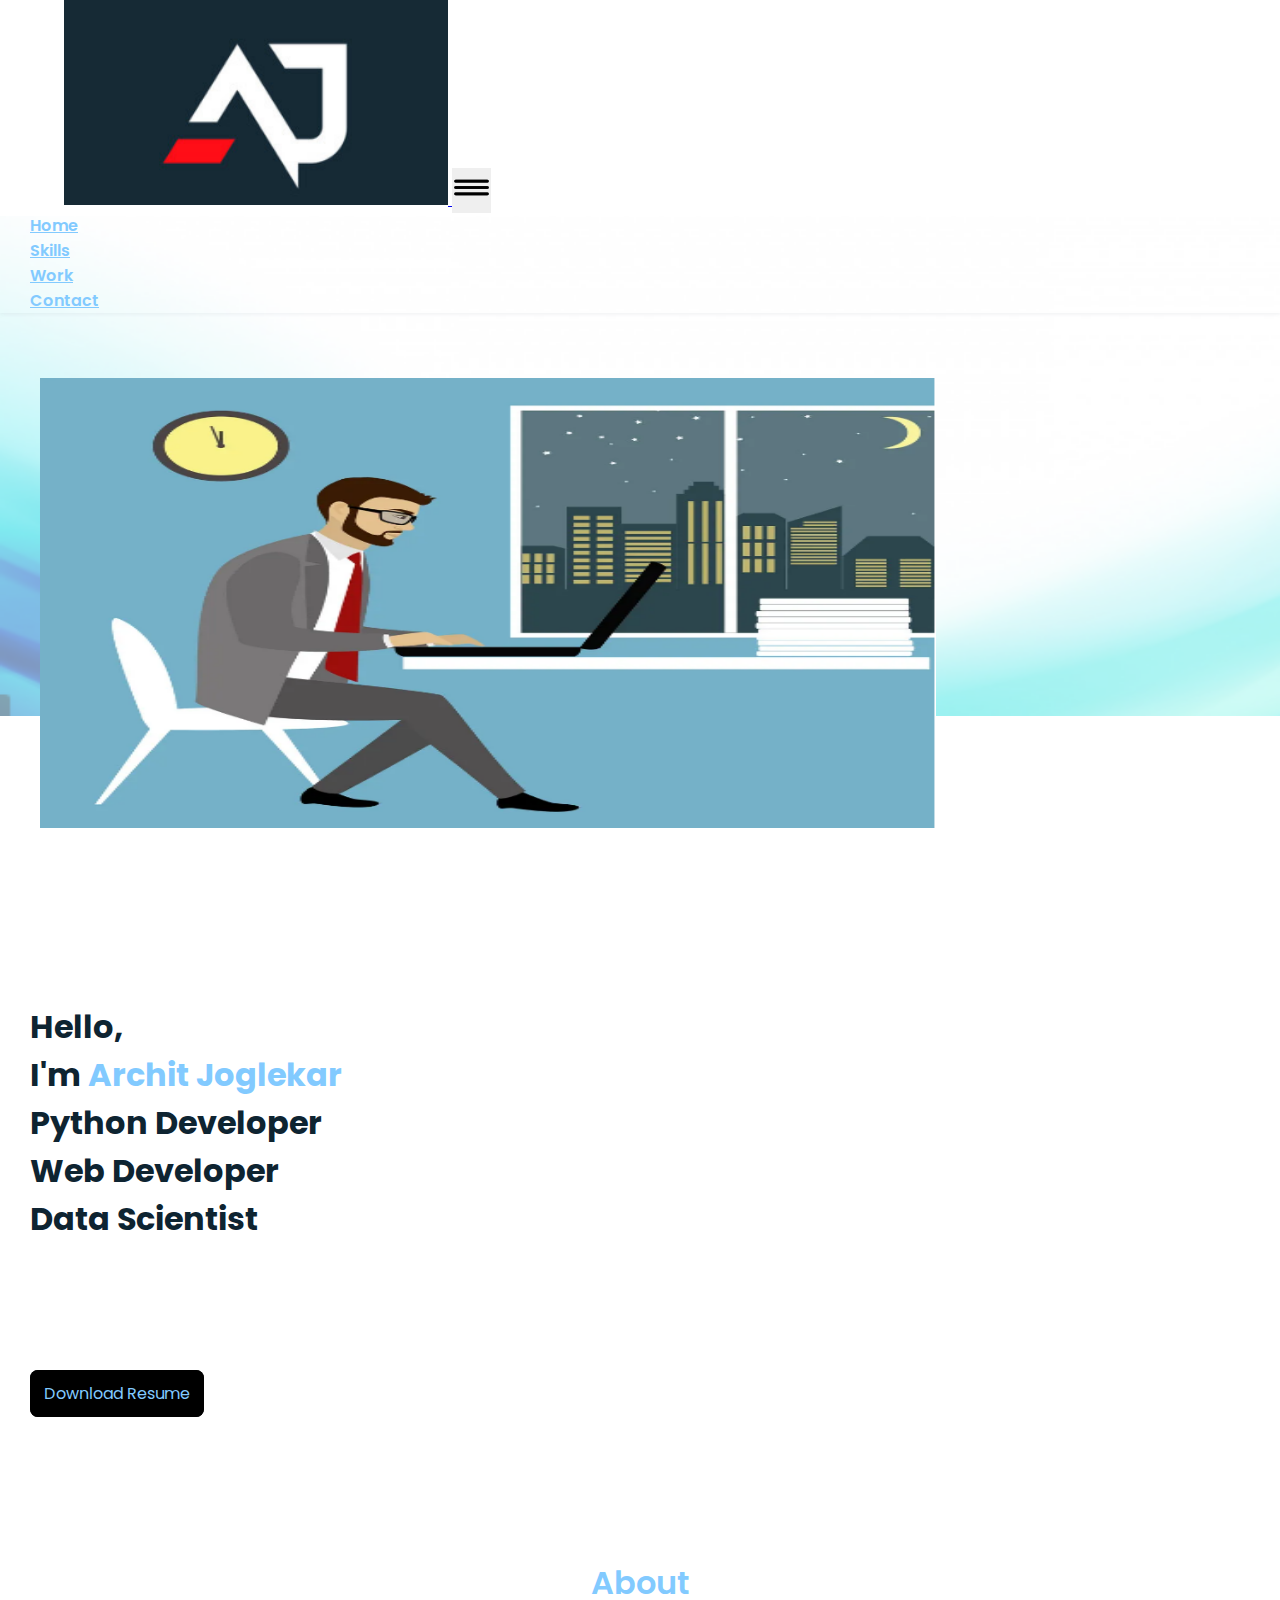
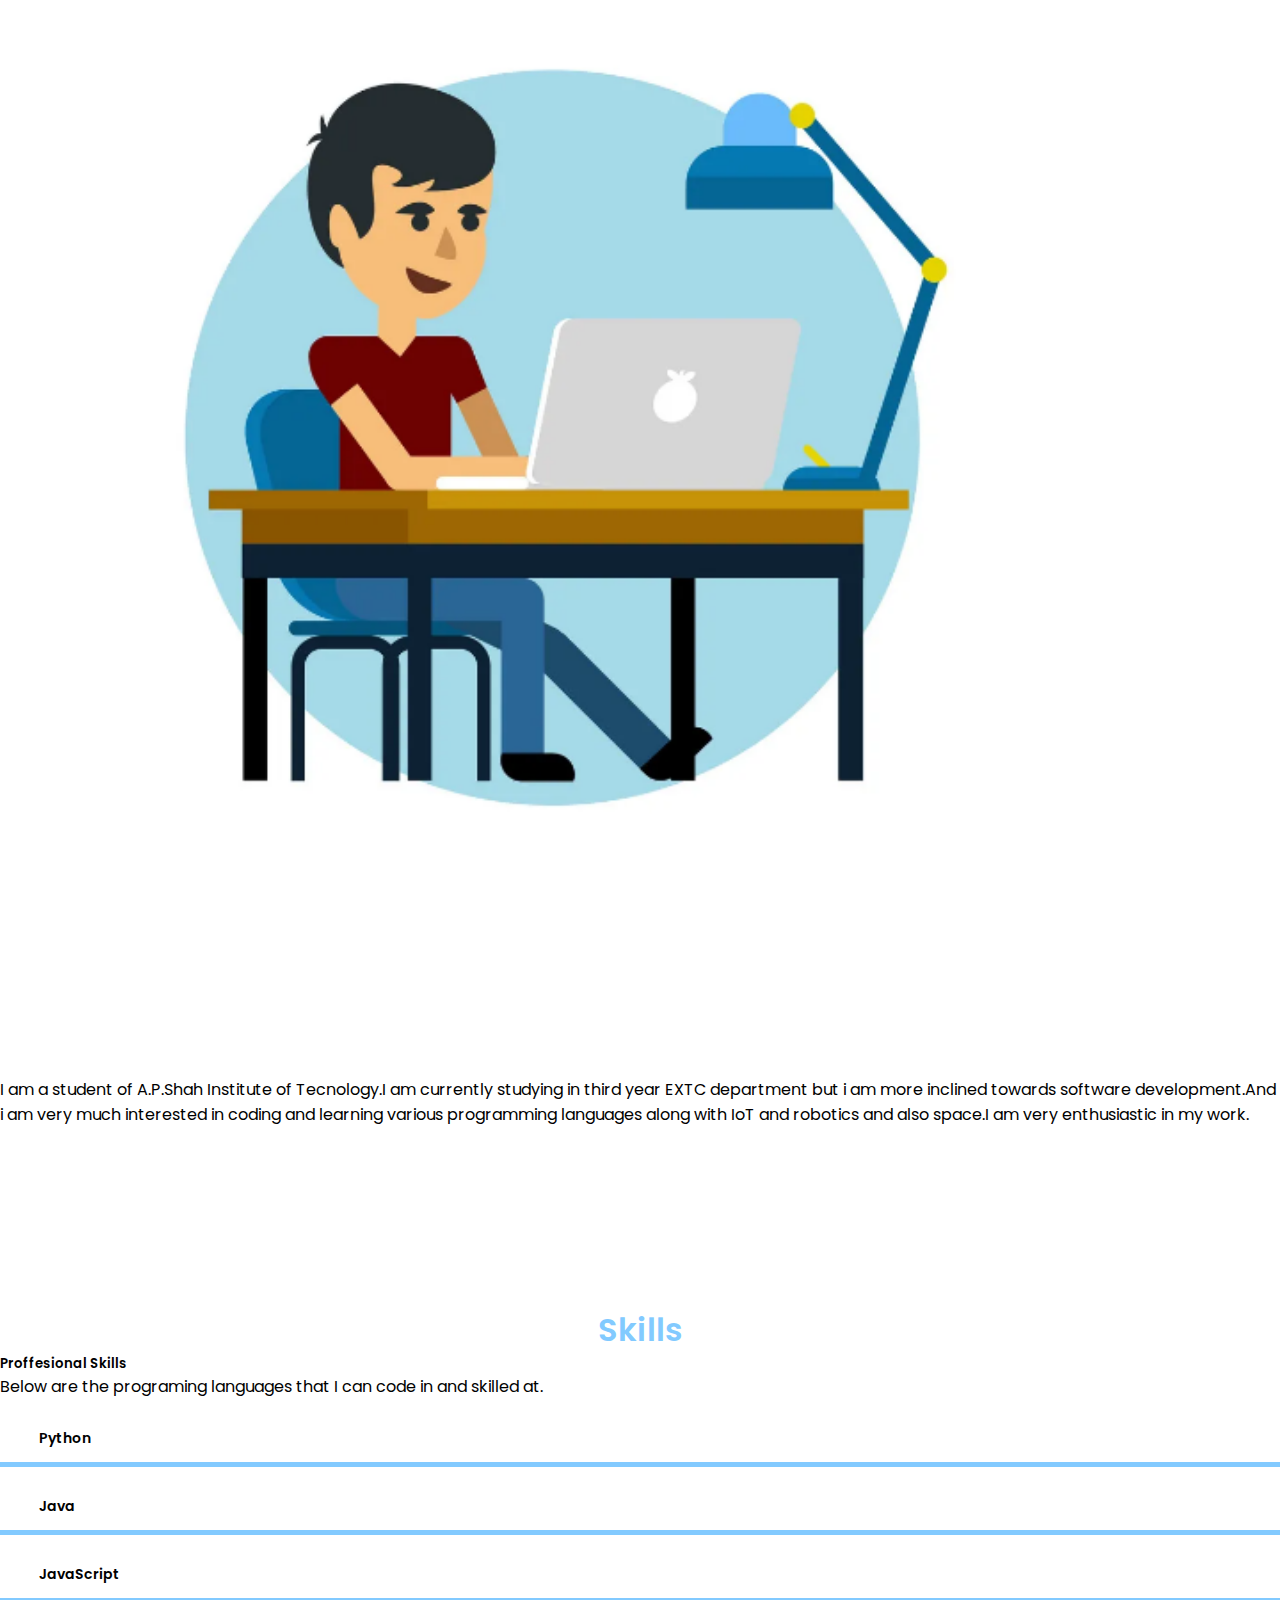
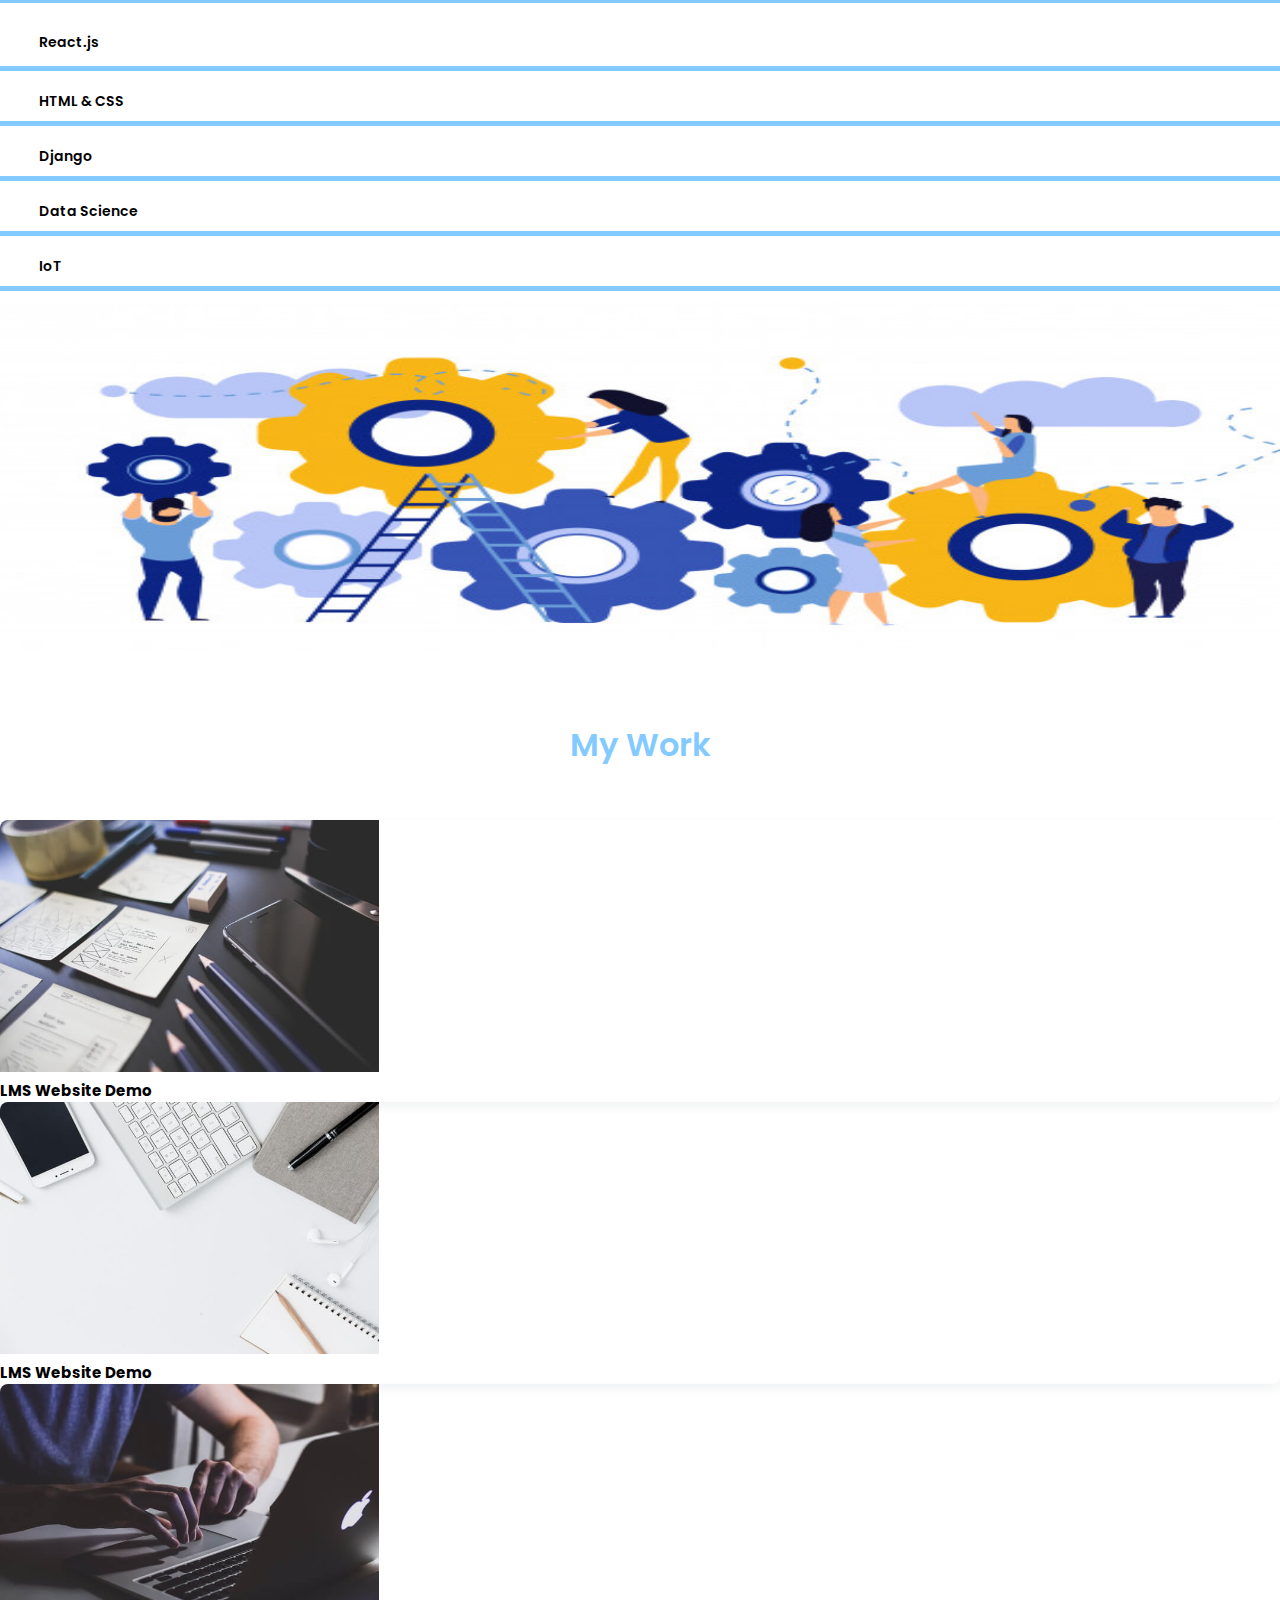
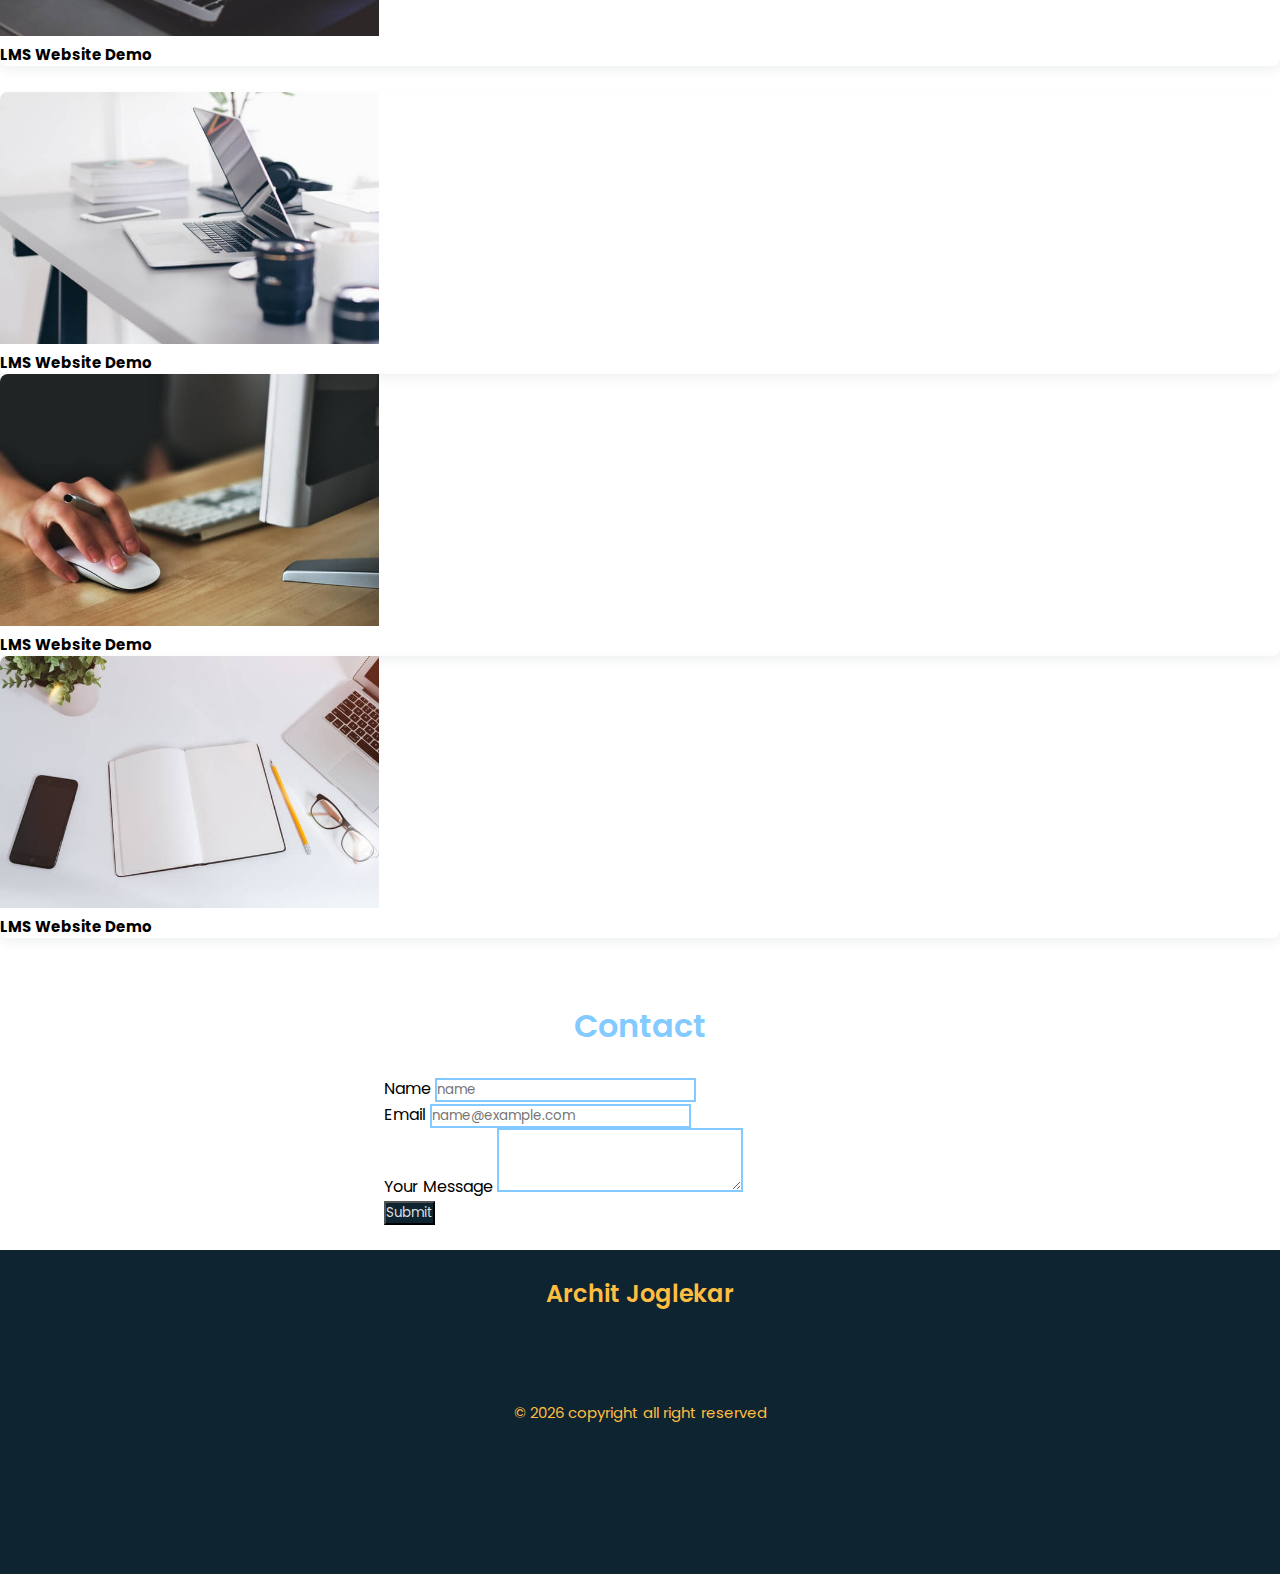
==== index.html @ 758e552a "my portfolio website" ====
<!DOCTYPE html>
<html lang="en">

<head>
    <meta charset="UTF-8">
    <meta http-equiv="X-UA-Compatible" content="IE=edge">
    <meta name="viewport" content="width=device-width, initial-scale=1.0">
    <title>Website Homepage</title>
    <link rel="stylesheet" href="style.css">
    <link href="https://cdn.jsdelivr.net/npm/bootstrap@5.0.0-beta3/dist/css/bootstrap.min.css" rel="stylesheet" integrity="sha384-eOJMYsd53ii+scO/bJGFsiCZc+5NDVN2yr8+0RDqr0Ql0h+rP48ckxlpbzKgwra6" crossorigin="anonymous">
    <!-- Optional theme -->
    <script src="https://cdn.jsdelivr.net/npm/bootstrap@5.0.0-beta3/dist/js/bootstrap.bundle.min.js" integrity="sha384-JEW9xMcG8R+pH31jmWH6WWP0WintQrMb4s7ZOdauHnUtxwoG2vI5DkLtS3qm9Ekf" crossorigin="anonymous"></script>

    <!-- Latest compiled and minified JavaScript -->
    <script src="https://cdn.jsdelivr.net/npm/@popperjs/core@2.9.1/dist/umd/popper.min.js" integrity="sha384-SR1sx49pcuLnqZUnnPwx6FCym0wLsk5JZuNx2bPPENzswTNFaQU1RDvt3wT4gWFG" crossorigin="anonymous"></script>
    <script src="https://cdn.jsdelivr.net/npm/bootstrap@5.0.0-beta3/dist/js/bootstrap.min.js" integrity="sha384-j0CNLUeiqtyaRmlzUHCPZ+Gy5fQu0dQ6eZ/xAww941Ai1SxSY+0EQqNXNE6DZiVc" crossorigin="anonymous"></script>
    <link rel="preconnect" href="https://fonts.gstatic.com">
    <link rel="stylesheet" href="https://pro.fontawesome.com/releases/v5.10.0/css/all.css" integrity="sha384-AYmEC3Yw5cVb3ZcuHtOA93w35dYTsvhLPVnYs9eStHfGJvOvKxVfELGroGkvsg+p" crossorigin="anonymous" />
    <link href="https://fonts.googleapis.com/css2?family=Poppins:wght@300;400;700&display=swap" rel="stylesheet">

</head>

<body>
    <!-- ----------Navigation Bar Section Starts---------- -->

    <header class="heading-div">
        <nav class="navbar navbar-expand-lg navbar-light">
            <div class="container-fluid">
                <a class="navbar-brand" href="#">
                    <img src="images/s.png" alt="">
                </a>
                <button class="navbar-toggler" type="button" data-bs-toggle="collapse" data-bs-target="#navbarNav" aria-controls="navbarNav" aria-expanded="false" aria-label="Toggle navigation">
                    <img src="images/menu (1).png" alt="menu-bar">              
                </button>
                <div class="collapse navbar-collapse justify-content-end" id="navbarNav">
                    <ul class="navbar-nav">
                        <li class="nav-item">
                            <a class="nav-link" aria-current="page" href="index.html">Home</a>
                        </li>
                        <li class="nav-item">
                            <a class="nav-link" href="#skills">Skills</a>
                        </li>
                        <li class="nav-item">
                            <a class="nav-link" href="#work">Work</a>
                        </li>
                        <li class="nav-item">
                            <a class="nav-link" href="#contact">Contact</a>
                        </li>
                    </ul>
                </div>
            </div>
        </nav>
    </header>
    <!-- ----------Navigation Bar Section Ends---------- -->

    <!-- ----------Intro Section Starts---------- -->

    <div class="container">
        <div class="wrapper">
            <div class="row">
                <div class="col-md-6">
                    <img src="images/side-img.png" class="feature-img" alt="feature-img">
                </div>
                <div class="col-md-6">
                    <div class="feature-box">
                        <h1>Hello, <br> I'm <span class="title-name">Archit Joglekar</span>
                            <br> Python Developer
                            <br> Web Developer 
                            <br> Data Scientist
                        </h1>
                        <div class="icons">
                            <a href="#" class="ico">
                                <i class="fab fa-instagram"></i>
                            </a>
                            <a href="#" class="ico">
                                <i class="fab fa-linkedin-in"></i>
                            </a>
                            <a href="#" class="ico">
                                <i class="fab fa-github"></i>
                            </a>
                        </div>
                        <a href="Resume1.pdf" class="btn-one">Download Resume</a>

                    </div>
                </div>


            </div>
        </div>
    </div>
    <!-- ----------Intro Section Ends---------- -->

    <img src="images/wave.png" alt="" class="wave-img">

    <!-- ----------About Section Starts---------- -->
    <div class="container" id="about-us">
        <div class="section-title">
            <h2><br>About</h2>
        </div>
        <div class="row">
            <div class="col-md-6 left-col">
                <img src="images/left-img.PNG" class="left-img" alt="">
            </div>
            <div class="col-md-6 right-col">
                <p>
                    I am a student of A.P.Shah Institute of Tecnology.I am currently studying in third year EXTC department but i am more inclined towards software development.And i am very much interested in coding and learning various programming languages along with IoT and robotics and also space.I am very enthusiastic in my work.

                </p>
            </div>
        </div>

    </div>
    <!-- ----------About Section Ends---------- -->

    <!-- ----------Skills Section Starts---------- -->

    <div class="container" id="skills">
        <div class="section-title">
            <h2>Skills</h2>
        </div>
        <div class="row">

            <div class="col-md-6 skills-left-col">
                <h5>Proffesional Skills</h5>
                <p>Below are the programing languages that I can code in and skilled at.</p>
                <div class="card skill-card">
                    <div class="card-body skill-card-body">
                        <div class="skill-name">
                            <i class="fab fa-python"></i>
                            <span class="s-name">Python</span>
                            
                        </div>
                    </div>
                </div>
                <div class="card skill-card">
                    <div class="card-body skill-card-body">
                        <div class="skill-name">
                            <i class="fab fa-java"></i>
                            <span class="s-name">Java</span>
                            
                        </div>
                    </div>
                </div>
                <div class="card skill-card">
                    <div class="card-body skill-card-body">
                        <div class="skill-name">
                            <i class="fab fa-js-square"></i>
                            <span class="s-name">JavaScript</span>
                            
                        </div>
                    </div>
                </div>
                
                <div class="card skill-card">
                    <div class="card-body skill-card-body">
                        <div class="skill-name">
                            <i class="fab fa-react"></i>
                            <span class="s-name">React.js</span>
                            
                        </div>
                    </div>
                </div>
                <div class="card skill-card">
                    <div class="card-body skill-card-body">
                        <div class="skill-name">
                            
                            <span class="s-name">HTML & CSS</span>
                            
                        </div>
                    </div>
                </div>
                <div class="card skill-card">
                    <div class="card-body skill-card-body">
                        <div class="skill-name">
                            
                            <span class="s-name">Django</span>
                            
                        </div>
                    </div>
                </div>
                <div class="card skill-card">
                    <div class="card-body skill-card-body">
                        <div class="skill-name">
                            
                            <span class="s-name">Data Science</span>
                            
                        </div>
                    </div>
                </div>
                <div class="card skill-card">
                    <div class="card-body skill-card-body">
                        <div class="skill-name">
                            
                            <span class="s-name">IoT</span>
                            
                        </div>
                    </div>
                </div>
            </div>
            <div class="col-md-6 skills-right-col">
                <img src="images/skill-right-img.PNG" class="left-img" alt="">
            </div>
        </div>

    </div>

    <!-- ----------Skills Section Ends---------- -->

    <!-- ----------Work Section Starts---------- -->

    <div class="container" id="work">
        <div class="section-title">
            <h2>My Work</h2>
        </div>
        <div class="work-wrapper">
            <div class="row section-images">
                <div class="col-md-4">
                    <div class="card work-card">
                        <img src="images/work1.jpg" class="card-img-top" alt="...">
                        <div class="card-body work-card-body">
                            <h5 class="card-title">LMS Website Demo</h5>
                        </div>
                    </div>
                </div>
                <div class="col-md-4">
                    <div class="card work-card">
                        <img src="images/work2.jpg" class="card-img-top" alt="...">
                        <div class="card-body work-card-body">
                            <h5 class="card-title">LMS Website Demo</h5>
                        </div>
                    </div>
                </div>
                <div class="col-md-4">
                    <div class="card work-card">
                        <img src="images/work3.jpg" class="card-img-top" alt="...">
                        <div class="card-body work-card-body">
                            <h5 class="card-title">LMS Website Demo</h5>
                        </div>
                    </div>
                </div>

            </div>
            <div class="row section-images">
                <div class="col-md-4">
                    <div class="card work-card">
                        <img src="images/work4.jpg" class="card-img-top" alt="...">
                        <div class="card-body work-card-body">
                            <h5 class="card-title">LMS Website Demo</h5>
                        </div>
                    </div>
                </div>
                <div class="col-md-4">
                    <div class="card work-card">
                        <img src="images/work5.jpg" class="card-img-top" alt="...">
                        <div class="card-body work-card-body">
                            <h5 class="card-title">LMS Website Demo</h5>
                        </div>
                    </div>
                </div>
                <div class="col-md-4">
                    <div class="card work-card">
                        <img src="images/work6.jpg" class="card-img-top" alt="...">
                        <div class="card-body work-card-body">
                            <h5 class="card-title">LMS Website Demo</h5>
                        </div>
                    </div>
                </div>

            </div>
        </div>

    </div>

    <!-- ----------Work Section Ends---------- -->

    <!-- ----------Contact Section Starts---------- -->

    <div class="container" id="contact">
        <div class="section-title">
            <h2>Contact</h2>
        </div>
        <div class="contact-wrapper">
            <div class="mb-3">
                <label for="exampleFormControlInput1" class="form-label">Name</label>
                <input type="text" class="form-control" id="exampleFormControlInput1" placeholder="name">
            </div>
            <div class="mb-3">
                <label for="exampleFormControlInput1" class="form-label">Email</label>
                <input type="email" class="form-control" id="exampleFormControlInput1" placeholder="name@example.com">
            </div>
            <div class="mb-3">
                <label for="exampleFormControlTextarea1" class="form-label">Your Message</label>
                <textarea class="form-control" id="exampleFormControlTextarea1" rows="3"></textarea>
            </div>
            <button type="button" class="btn btn-submit">Submit</button>


        </div>

    </div>

    <!-- ----------Contact Section Ends---------- -->

    <!-- ----------Footer Section Starts---------- -->

    <footer class="footer-div">
        <div class="container" id="footer">
            <div class="footer-title">
                <h2>Archit Joglekar</h2>
                <div class="social-sites">
                    <div class="footer-icons">
                        <a href="#" class="ico">
                            <i class="fab fa-instagram"></i>
                        </a>
                        <a href="#" class="ico">
                            <i class="fab fa-linkedin-in"></i>
                        </a>
                        <a href="#" class="ico">
                            <i class="fab fa-github"></i>
                        </a>
                        <p>© <span id="year"></span>
                            <script>
                                var d = new Date();
                                var n = d.getFullYear();
                                document.getElementById("year").innerHTML = n;
                            </script>
                            copyright all right reserved
                        </p>
                    </div>
                </div>
            </div>

        </div>

    </footer>

    <!-- ----------Footer Section Ends---------- -->





</body>

</html>
---- style.css ----
* {
    font-family: 'Poppins', sans-serif;
    margin: 0;
    padding: 0;
}
/* --------Navbar Region------------- */
.heading-div {
    box-shadow: 0 1px 4px rgb(146 161 176 / 15%);
}
.navbar-toggler {
    padding: 0 !important;
    border-color: transparent !important;
}
.navbar-toggler:focus {
    box-shadow: 0 0 0 0 !important;
}
.navbar-toggler img {
    width: 35px;
}
.navbar-brand {
    margin-left: 4rem;
}
.navbar-brand img {
    width: 30%;
}
.navbar-nav {
    margin-right: 11%;
}
.nav-link {
    font-weight: 600;
    margin-left: 30px;
    color: #82CAFF !important;
}
.nav-link:hover {
    color: #0E2431 !important;
}
/* ----------Intro region---------------- */
.wrapper {
    margin: 25px auto;
    border-radius: 10px;
    padding-bottom: 50px;
    /* box-shadow: 0 0 40px 2px rgba(37, 73, 214, 0.18); */
}
.feature-box {
    padding: 30px;
}
.feature-box h1 {
    margin-top: 8%;
    color: #0E2431;
    font-weight: 700;
}
.feature-box .title-name {
    margin-top: 20%;
    color: #82CAFF;
}
.feature-box .icons {
    margin: 50px auto;
}
.feature-box .icons a {
    text-decoration: none !important;
    background-color: transparent!important;
    color: #0E2431;
    padding: 10px 12px;
    margin-right: 30px;
    border: 0px!important;
}
.feature-box .icons a:hover {
    color: #82CAFF;
}
.fab {
    font-weight: 700;
    font-size: 25px;
}
.feature-box a {
    text-decoration: none !important;
    background-color: #000;
    color: #82CAFF;
    border-radius: 0.5rem;
    padding: 10px 12px;
    margin-right: 30px;
    border: 2px solid #000 !important;
}
.feature-box a:hover {
    color: #ddd;
}
.feature-img {
    height: 450px;
    width: 70%;
    padding: 40px;
}
.wave-img {
    width: 100%;
    height: 500px;
    position: absolute;
    display: block;
    top: 24%;
    z-index: -1;
    opacity: 0.5;
}
/* ------------About us section---------- */
#about-us {
    margin: 2% auto;
}
.section-title h2 {
    font-weight: 600;
    font-size: 2rem;
    text-align: center;
    color: #82CAFF;
}
.section-title h2:hover {
    color: #0E2431;
    cursor: pointer;
}
.left-col img {
    width: 70%;
    margin: 0% 8%;
}
.right-col p {
    margin: 14% auto;
}
/* ----------Skill Section-------- */
#skills {
    margin: 2% auto;
}
.skills-left-col h5 {
    font-weight: 600;
}
.skills-right-col img {
    height: 350px;
    width: 110%;
}
.skill-card {
    border-bottom: 5px solid #82CAFF!important;
    margin: 9px auto;
}
.skill-card-body {
    padding: 8px 14px !important;
}
.skill-name .s-name {
    font-weight: 600;
    font-size: 14px;
    padding-left: 2%;
}
.skill-name .s-percent {
    font-weight: 600;
    font-size: 14px;
    float: right;
}
.skill-name .fab {
    color: #82CAFF;
}
.skill-name .fab:hover {
    color: #0E2431;
}
/* -----------Work Section------------ */

#work {
    margin: 2% auto;
    margin: 5% auto;
}

.work-wrapper {
    margin: 4% auto;
}
.work-wrapper .section-images {
    margin: 2% auto;
}
.work-card {
    box-shadow: 0 5px 11px rgb(14 36 49 / 6%);
    border-radius: .5rem;
    overflow: hidden;
}
.work-card img:hover {
    transform: scale(1.1);
}
.work-card img {
    transition: 1s;
    cursor: pointer;
    height: 28vh;
}
.work-card-body h5 {
    font-size: 15px;
}
/* ------------------Contact Section-------------- */
#contact {
    margin: 2% auto;
}
.contact-wrapper {
    margin: 2% 30%;
}
.form-control {
    border: 2px solid #82CAFF !important;
}
.form-control:focus {
    border: 2px solid #0E2431 !important;
}
.contact-wrapper .btn-submit {
    color: #ddd;
    background: #0E2431;
}
.contact-wrapper .btn-submit:hover {
    color: #82CAFF;
    border: 1px solid #0E2431;
    background: transparent;
    box-shadow: 0 10px 36px rgb(0 0 0 / 15%);
}
/* ----------------Footer Section--------------- */
.footer-div {
    background: #0E2431;
    text-align: center;
    height: 36vh;
}
.footer-title h2 {
    font-weight: 600;
    color: #ffbe40;
    padding: 2%;
}
.social-sites .footer-icons a {
    text-decoration: none !important;
    background-color: transparent!important;
    color: #ffbe40;
    padding: 10px 12px;
    margin-right: 30px;
}
.social-sites .footer-icons a:hover {
    color: #fff;
}
.footer-icons a .fab {
    font-weight: 600;
    font-size: 20px;
}
.social-sites p {
    font-size: 15px;
    padding: 35px 0px;
    color: #ffbe40;
}
@media only screen and (max-width:990px) {
    .navbar-brand {
        margin-left: 0rem;
    }
    .section-title h2 {
        font-size: 1.5rem;
    }
    .skills-left-col h5 {
        font-size: 1rem;
    }
    .wave-img {
        display: none;
    }
    .feature-box a {
        padding: 5px 8px;
        margin-right: 10px;
    }
    .left-col img {
        margin: 0% 16%;
    }
    #work {
        margin: 15% auto;
    }
    .work-card {
        margin: 2% auto;
    }
    .contact-wrapper {
        margin: 2% 11%;
    }
    .footer-div {
        margin-top: 12%;
    }
    .footer-title h2 {
        padding: 8%;
    }
}
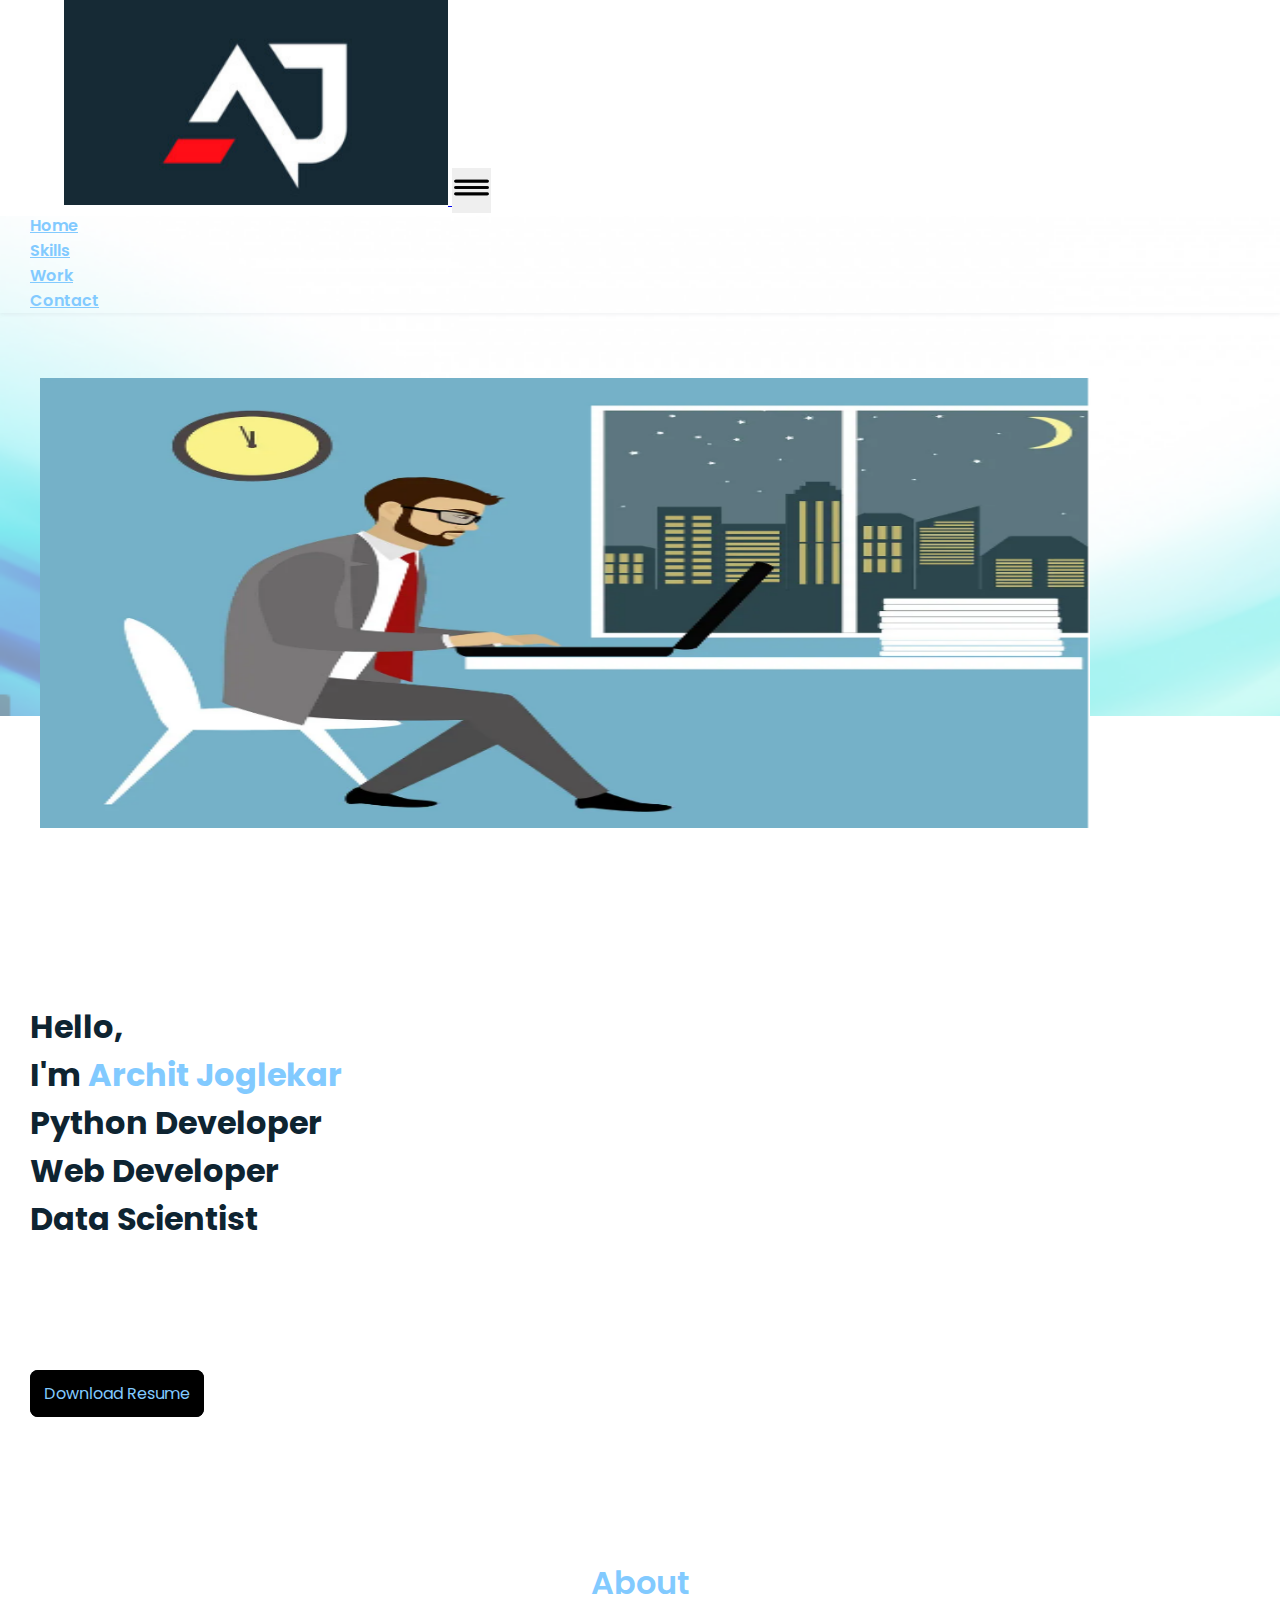
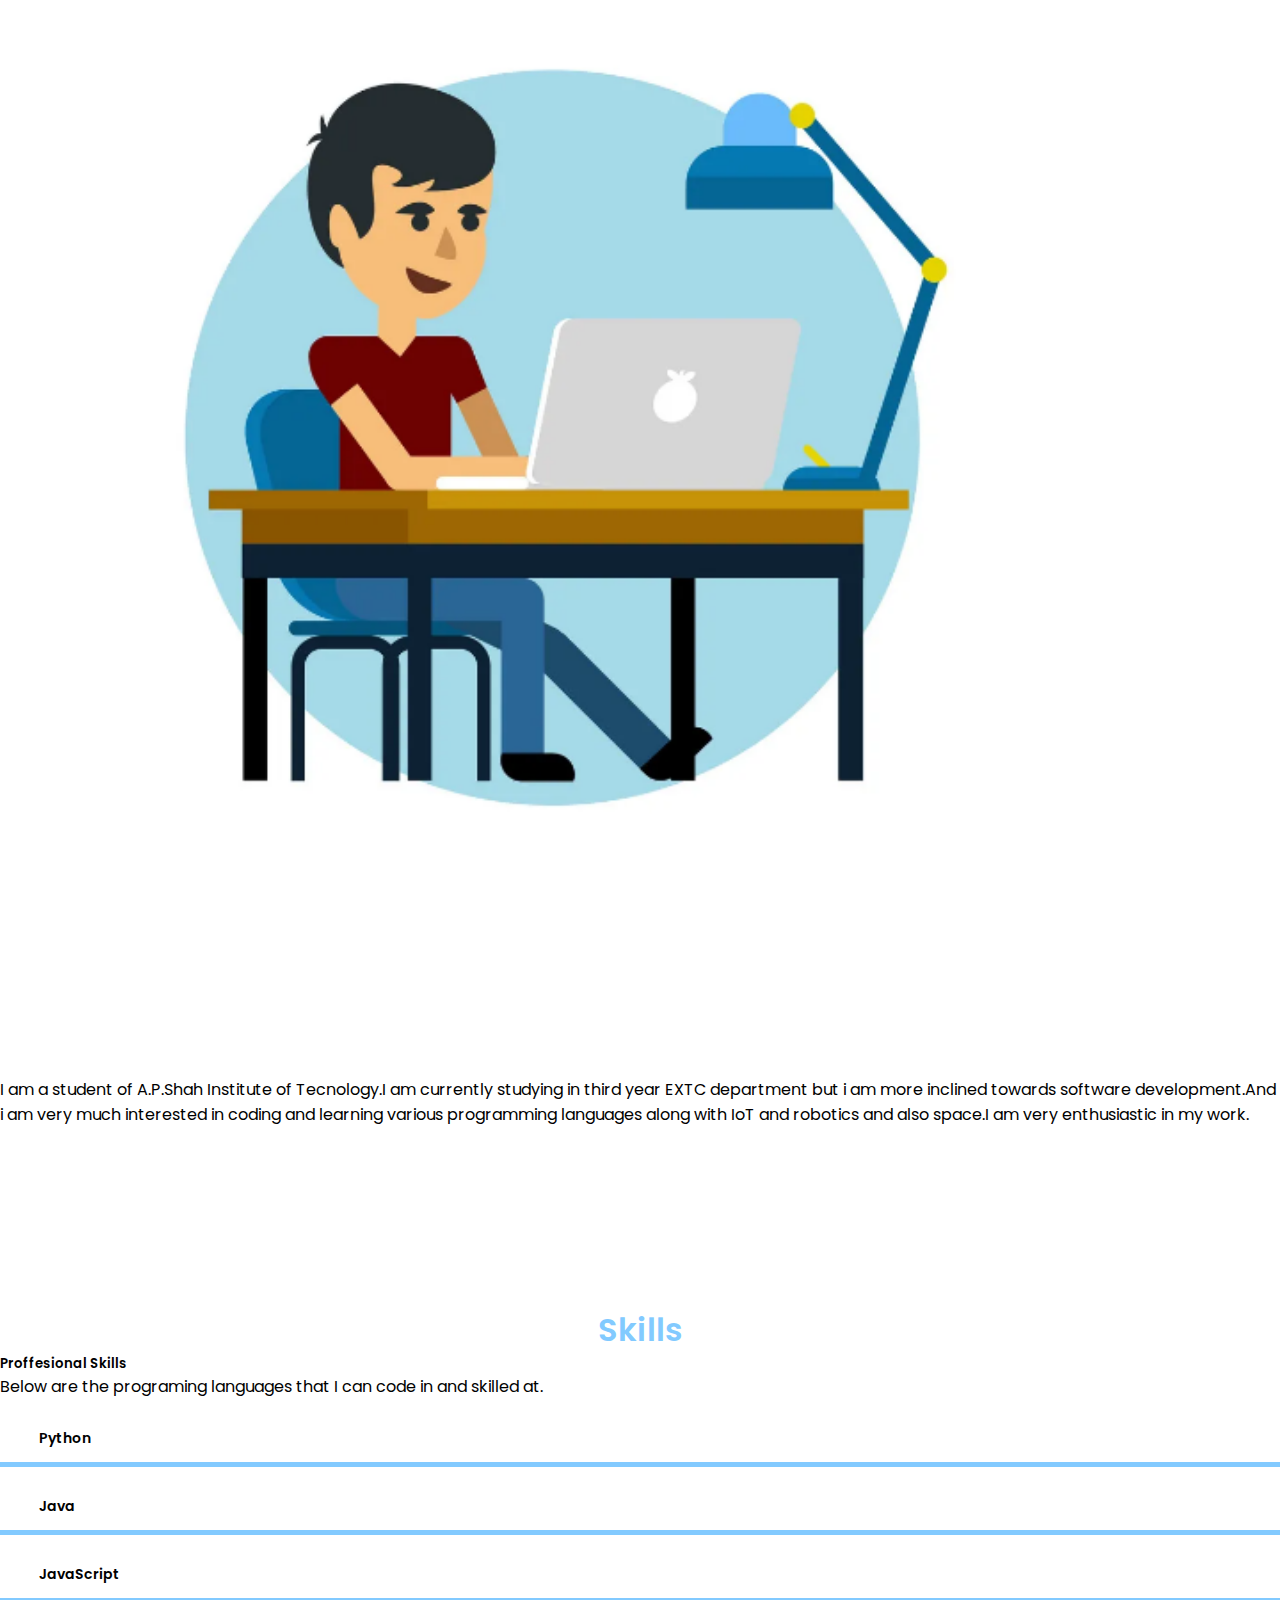
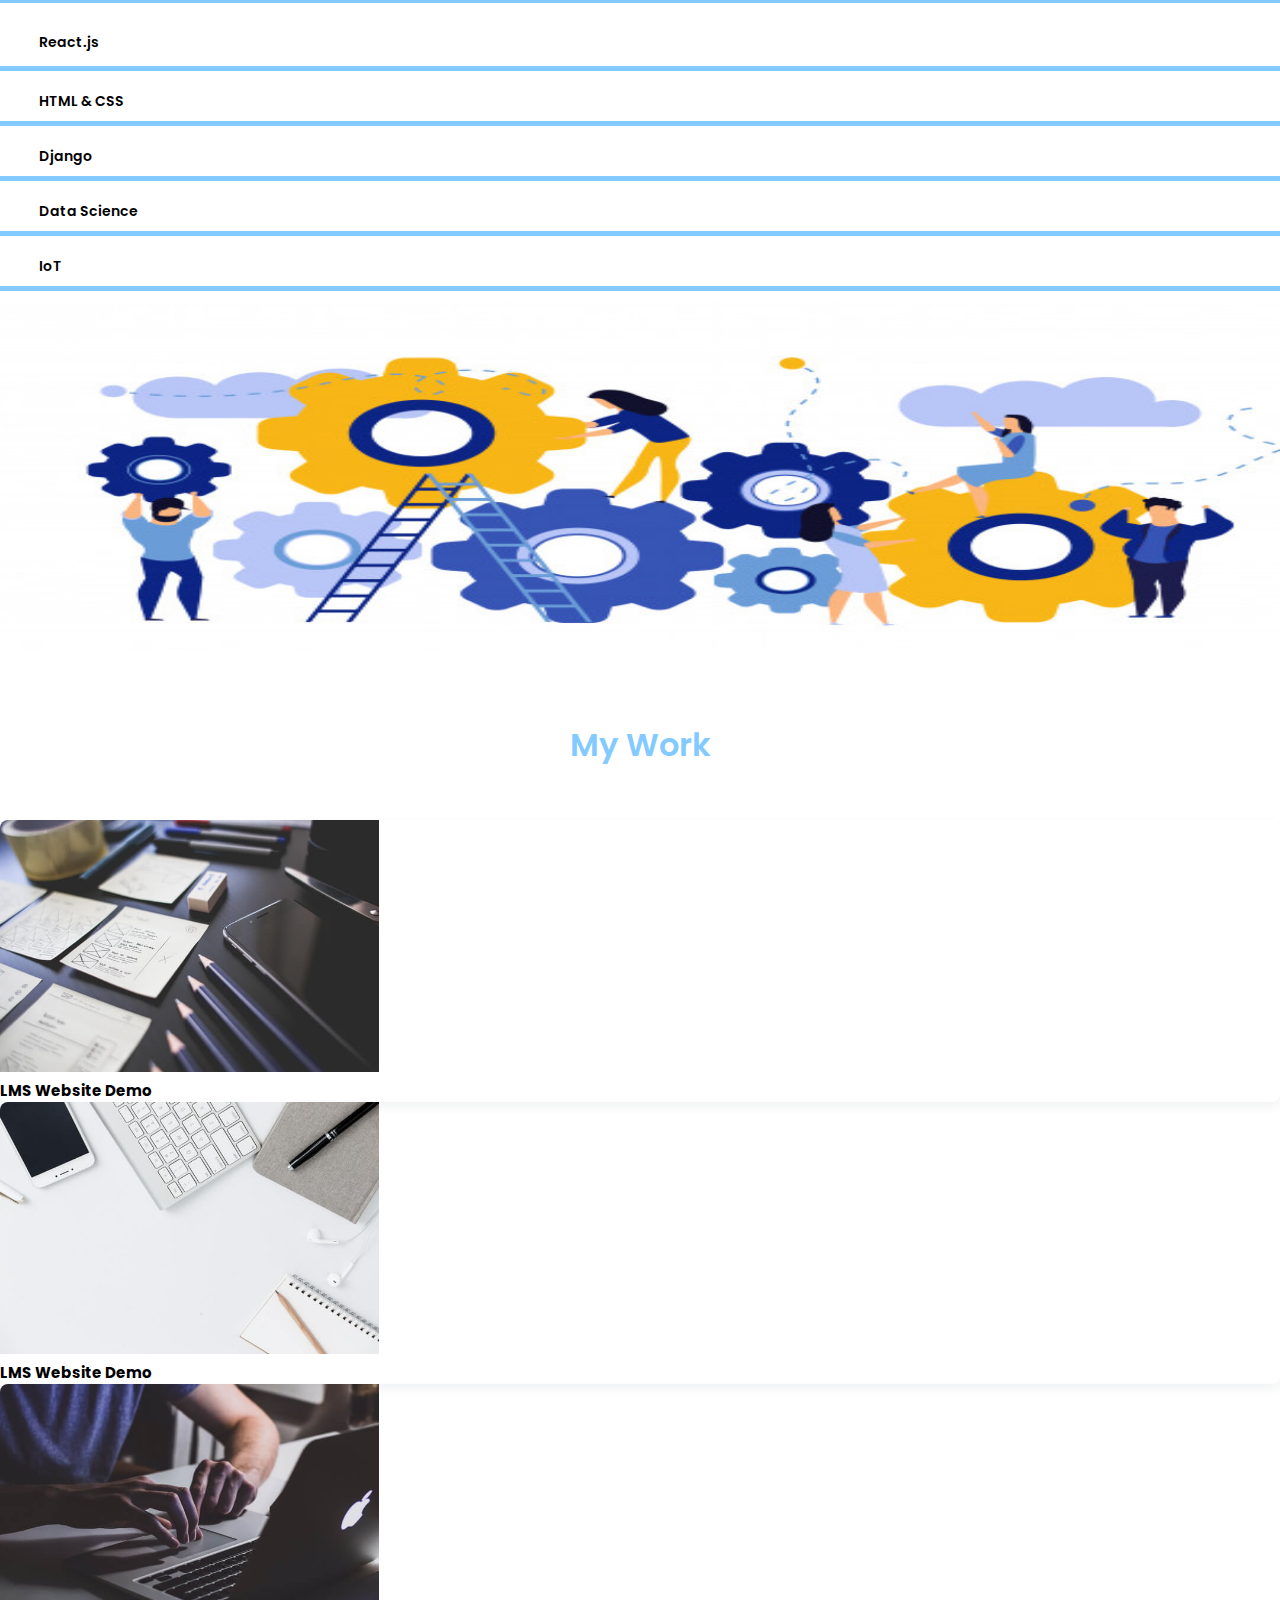
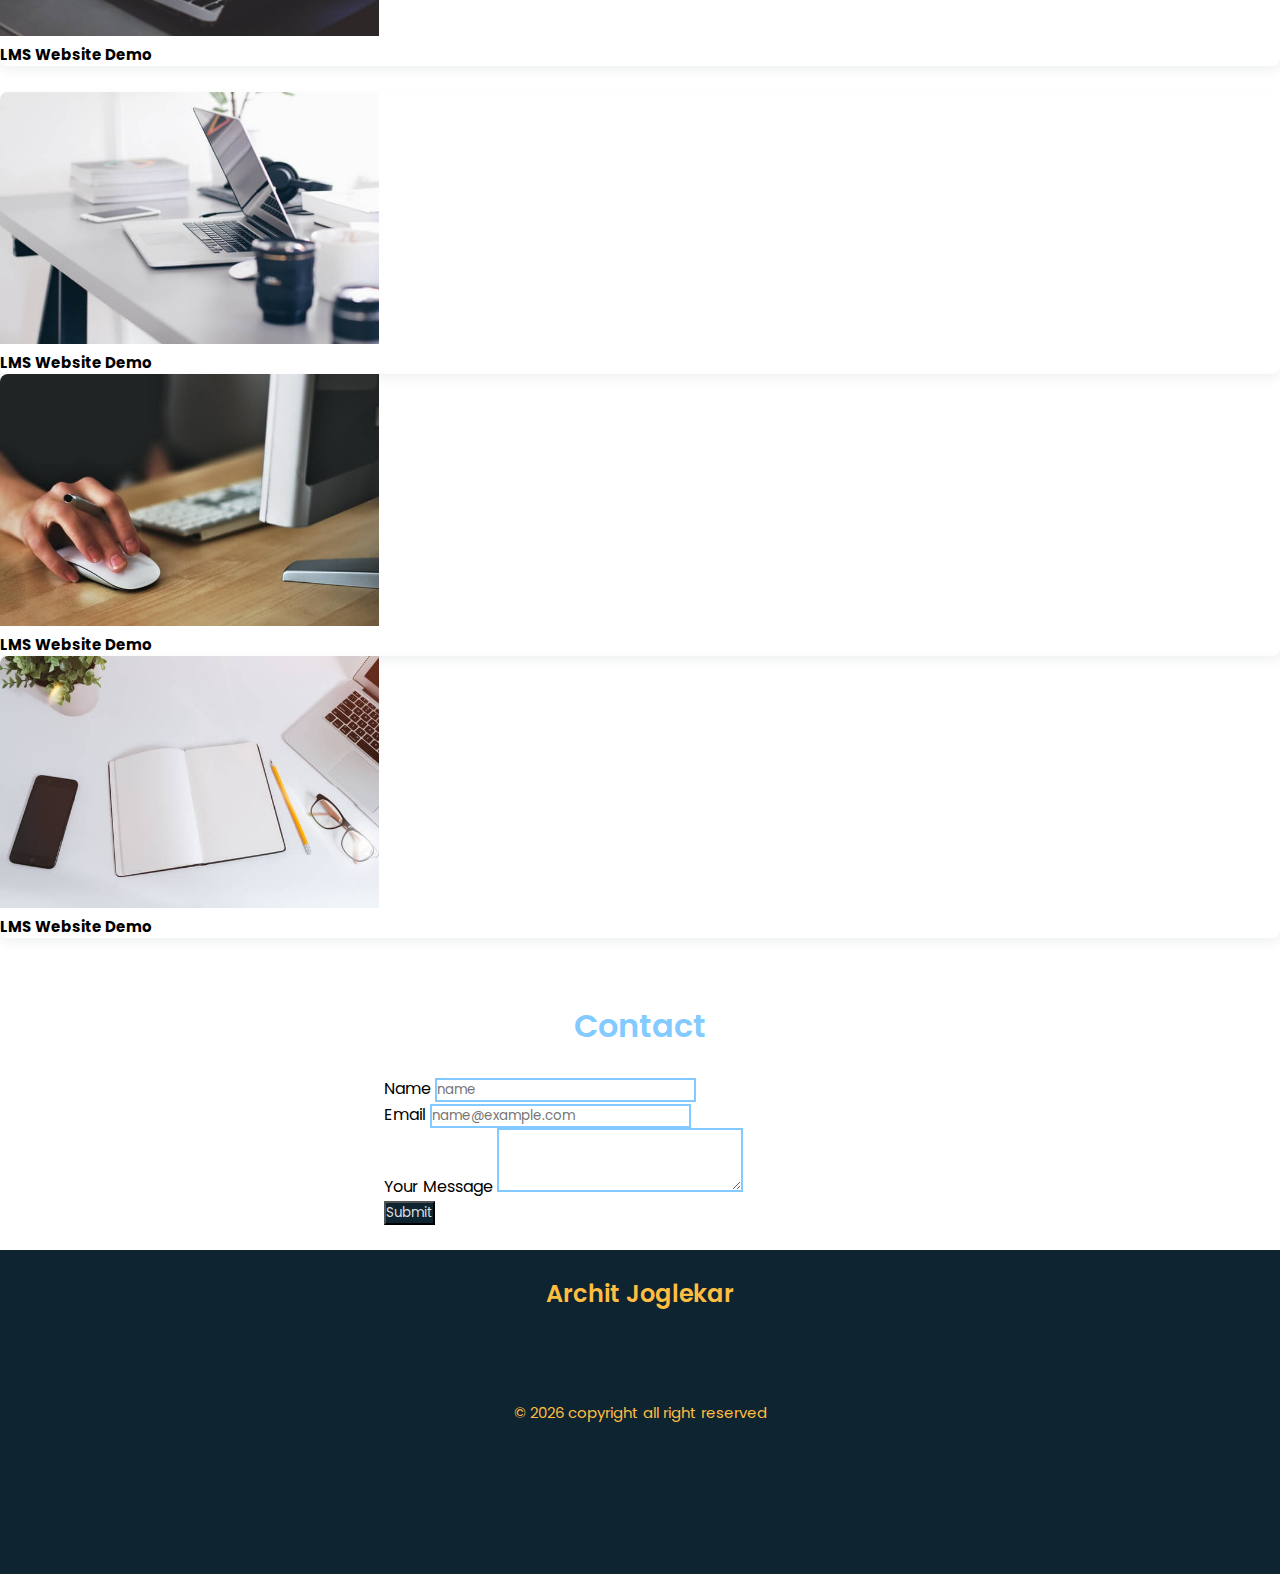
==== commit 969f67ef: "Add files via upload" ====
--- a/index.html
+++ b/index.html
@@ -1,345 +1,345 @@
-<!DOCTYPE html>
-<html lang="en">
-
-<head>
-    <meta charset="UTF-8">
-    <meta http-equiv="X-UA-Compatible" content="IE=edge">
-    <meta name="viewport" content="width=device-width, initial-scale=1.0">
-    <title>Website Homepage</title>
-    <link rel="stylesheet" href="style.css">
-    <link href="https://cdn.jsdelivr.net/npm/bootstrap@5.0.0-beta3/dist/css/bootstrap.min.css" rel="stylesheet" integrity="sha384-eOJMYsd53ii+scO/bJGFsiCZc+5NDVN2yr8+0RDqr0Ql0h+rP48ckxlpbzKgwra6" crossorigin="anonymous">
-    <!-- Optional theme -->
-    <script src="https://cdn.jsdelivr.net/npm/bootstrap@5.0.0-beta3/dist/js/bootstrap.bundle.min.js" integrity="sha384-JEW9xMcG8R+pH31jmWH6WWP0WintQrMb4s7ZOdauHnUtxwoG2vI5DkLtS3qm9Ekf" crossorigin="anonymous"></script>
-
-    <!-- Latest compiled and minified JavaScript -->
-    <script src="https://cdn.jsdelivr.net/npm/@popperjs/core@2.9.1/dist/umd/popper.min.js" integrity="sha384-SR1sx49pcuLnqZUnnPwx6FCym0wLsk5JZuNx2bPPENzswTNFaQU1RDvt3wT4gWFG" crossorigin="anonymous"></script>
-    <script src="https://cdn.jsdelivr.net/npm/bootstrap@5.0.0-beta3/dist/js/bootstrap.min.js" integrity="sha384-j0CNLUeiqtyaRmlzUHCPZ+Gy5fQu0dQ6eZ/xAww941Ai1SxSY+0EQqNXNE6DZiVc" crossorigin="anonymous"></script>
-    <link rel="preconnect" href="https://fonts.gstatic.com">
-    <link rel="stylesheet" href="https://pro.fontawesome.com/releases/v5.10.0/css/all.css" integrity="sha384-AYmEC3Yw5cVb3ZcuHtOA93w35dYTsvhLPVnYs9eStHfGJvOvKxVfELGroGkvsg+p" crossorigin="anonymous" />
-    <link href="https://fonts.googleapis.com/css2?family=Poppins:wght@300;400;700&display=swap" rel="stylesheet">
-
-</head>
-
-<body>
-    <!-- ----------Navigation Bar Section Starts---------- -->
-
-    <header class="heading-div">
-        <nav class="navbar navbar-expand-lg navbar-light">
-            <div class="container-fluid">
-                <a class="navbar-brand" href="#">
-                    <img src="images/s.png" alt="">
-                </a>
-                <button class="navbar-toggler" type="button" data-bs-toggle="collapse" data-bs-target="#navbarNav" aria-controls="navbarNav" aria-expanded="false" aria-label="Toggle navigation">
-                    <img src="images/menu (1).png" alt="menu-bar">              
-                </button>
-                <div class="collapse navbar-collapse justify-content-end" id="navbarNav">
-                    <ul class="navbar-nav">
-                        <li class="nav-item">
-                            <a class="nav-link" aria-current="page" href="index.html">Home</a>
-                        </li>
-                        <li class="nav-item">
-                            <a class="nav-link" href="#skills">Skills</a>
-                        </li>
-                        <li class="nav-item">
-                            <a class="nav-link" href="#work">Work</a>
-                        </li>
-                        <li class="nav-item">
-                            <a class="nav-link" href="#contact">Contact</a>
-                        </li>
-                    </ul>
-                </div>
-            </div>
-        </nav>
-    </header>
-    <!-- ----------Navigation Bar Section Ends---------- -->
-
-    <!-- ----------Intro Section Starts---------- -->
-
-    <div class="container">
-        <div class="wrapper">
-            <div class="row">
-                <div class="col-md-6">
-                    <img src="images/side-img.png" class="feature-img" alt="feature-img">
-                </div>
-                <div class="col-md-6">
-                    <div class="feature-box">
-                        <h1>Hello, <br> I'm <span class="title-name">Archit Joglekar</span>
-                            <br> Python Developer
-                            <br> Web Developer 
-                            <br> Data Scientist
-                        </h1>
-                        <div class="icons">
-                            <a href="#" class="ico">
-                                <i class="fab fa-instagram"></i>
-                            </a>
-                            <a href="#" class="ico">
-                                <i class="fab fa-linkedin-in"></i>
-                            </a>
-                            <a href="#" class="ico">
-                                <i class="fab fa-github"></i>
-                            </a>
-                        </div>
-                        <a href="Resume1.pdf" class="btn-one">Download Resume</a>
-
-                    </div>
-                </div>
-
-
-            </div>
-        </div>
-    </div>
-    <!-- ----------Intro Section Ends---------- -->
-
-    <img src="images/wave.png" alt="" class="wave-img">
-
-    <!-- ----------About Section Starts---------- -->
-    <div class="container" id="about-us">
-        <div class="section-title">
-            <h2><br>About</h2>
-        </div>
-        <div class="row">
-            <div class="col-md-6 left-col">
-                <img src="images/left-img.PNG" class="left-img" alt="">
-            </div>
-            <div class="col-md-6 right-col">
-                <p>
-                    I am a student of A.P.Shah Institute of Tecnology.I am currently studying in third year EXTC department but i am more inclined towards software development.And i am very much interested in coding and learning various programming languages along with IoT and robotics and also space.I am very enthusiastic in my work.
-
-                </p>
-            </div>
-        </div>
-
-    </div>
-    <!-- ----------About Section Ends---------- -->
-
-    <!-- ----------Skills Section Starts---------- -->
-
-    <div class="container" id="skills">
-        <div class="section-title">
-            <h2>Skills</h2>
-        </div>
-        <div class="row">
-
-            <div class="col-md-6 skills-left-col">
-                <h5>Proffesional Skills</h5>
-                <p>Below are the programing languages that I can code in and skilled at.</p>
-                <div class="card skill-card">
-                    <div class="card-body skill-card-body">
-                        <div class="skill-name">
-                            <i class="fab fa-python"></i>
-                            <span class="s-name">Python</span>
-                            
-                        </div>
-                    </div>
-                </div>
-                <div class="card skill-card">
-                    <div class="card-body skill-card-body">
-                        <div class="skill-name">
-                            <i class="fab fa-java"></i>
-                            <span class="s-name">Java</span>
-                            
-                        </div>
-                    </div>
-                </div>
-                <div class="card skill-card">
-                    <div class="card-body skill-card-body">
-                        <div class="skill-name">
-                            <i class="fab fa-js-square"></i>
-                            <span class="s-name">JavaScript</span>
-                            
-                        </div>
-                    </div>
-                </div>
-                
-                <div class="card skill-card">
-                    <div class="card-body skill-card-body">
-                        <div class="skill-name">
-                            <i class="fab fa-react"></i>
-                            <span class="s-name">React.js</span>
-                            
-                        </div>
-                    </div>
-                </div>
-                <div class="card skill-card">
-                    <div class="card-body skill-card-body">
-                        <div class="skill-name">
-                            
-                            <span class="s-name">HTML & CSS</span>
-                            
-                        </div>
-                    </div>
-                </div>
-                <div class="card skill-card">
-                    <div class="card-body skill-card-body">
-                        <div class="skill-name">
-                            
-                            <span class="s-name">Django</span>
-                            
-                        </div>
-                    </div>
-                </div>
-                <div class="card skill-card">
-                    <div class="card-body skill-card-body">
-                        <div class="skill-name">
-                            
-                            <span class="s-name">Data Science</span>
-                            
-                        </div>
-                    </div>
-                </div>
-                <div class="card skill-card">
-                    <div class="card-body skill-card-body">
-                        <div class="skill-name">
-                            
-                            <span class="s-name">IoT</span>
-                            
-                        </div>
-                    </div>
-                </div>
-            </div>
-            <div class="col-md-6 skills-right-col">
-                <img src="images/skill-right-img.PNG" class="left-img" alt="">
-            </div>
-        </div>
-
-    </div>
-
-    <!-- ----------Skills Section Ends---------- -->
-
-    <!-- ----------Work Section Starts---------- -->
-
-    <div class="container" id="work">
-        <div class="section-title">
-            <h2>My Work</h2>
-        </div>
-        <div class="work-wrapper">
-            <div class="row section-images">
-                <div class="col-md-4">
-                    <div class="card work-card">
-                        <img src="images/work1.jpg" class="card-img-top" alt="...">
-                        <div class="card-body work-card-body">
-                            <h5 class="card-title">LMS Website Demo</h5>
-                        </div>
-                    </div>
-                </div>
-                <div class="col-md-4">
-                    <div class="card work-card">
-                        <img src="images/work2.jpg" class="card-img-top" alt="...">
-                        <div class="card-body work-card-body">
-                            <h5 class="card-title">LMS Website Demo</h5>
-                        </div>
-                    </div>
-                </div>
-                <div class="col-md-4">
-                    <div class="card work-card">
-                        <img src="images/work3.jpg" class="card-img-top" alt="...">
-                        <div class="card-body work-card-body">
-                            <h5 class="card-title">LMS Website Demo</h5>
-                        </div>
-                    </div>
-                </div>
-
-            </div>
-            <div class="row section-images">
-                <div class="col-md-4">
-                    <div class="card work-card">
-                        <img src="images/work4.jpg" class="card-img-top" alt="...">
-                        <div class="card-body work-card-body">
-                            <h5 class="card-title">LMS Website Demo</h5>
-                        </div>
-                    </div>
-                </div>
-                <div class="col-md-4">
-                    <div class="card work-card">
-                        <img src="images/work5.jpg" class="card-img-top" alt="...">
-                        <div class="card-body work-card-body">
-                            <h5 class="card-title">LMS Website Demo</h5>
-                        </div>
-                    </div>
-                </div>
-                <div class="col-md-4">
-                    <div class="card work-card">
-                        <img src="images/work6.jpg" class="card-img-top" alt="...">
-                        <div class="card-body work-card-body">
-                            <h5 class="card-title">LMS Website Demo</h5>
-                        </div>
-                    </div>
-                </div>
-
-            </div>
-        </div>
-
-    </div>
-
-    <!-- ----------Work Section Ends---------- -->
-
-    <!-- ----------Contact Section Starts---------- -->
-
-    <div class="container" id="contact">
-        <div class="section-title">
-            <h2>Contact</h2>
-        </div>
-        <div class="contact-wrapper">
-            <div class="mb-3">
-                <label for="exampleFormControlInput1" class="form-label">Name</label>
-                <input type="text" class="form-control" id="exampleFormControlInput1" placeholder="name">
-            </div>
-            <div class="mb-3">
-                <label for="exampleFormControlInput1" class="form-label">Email</label>
-                <input type="email" class="form-control" id="exampleFormControlInput1" placeholder="name@example.com">
-            </div>
-            <div class="mb-3">
-                <label for="exampleFormControlTextarea1" class="form-label">Your Message</label>
-                <textarea class="form-control" id="exampleFormControlTextarea1" rows="3"></textarea>
-            </div>
-            <button type="button" class="btn btn-submit">Submit</button>
-
-
-        </div>
-
-    </div>
-
-    <!-- ----------Contact Section Ends---------- -->
-
-    <!-- ----------Footer Section Starts---------- -->
-
-    <footer class="footer-div">
-        <div class="container" id="footer">
-            <div class="footer-title">
-                <h2>Archit Joglekar</h2>
-                <div class="social-sites">
-                    <div class="footer-icons">
-                        <a href="#" class="ico">
-                            <i class="fab fa-instagram"></i>
-                        </a>
-                        <a href="#" class="ico">
-                            <i class="fab fa-linkedin-in"></i>
-                        </a>
-                        <a href="#" class="ico">
-                            <i class="fab fa-github"></i>
-                        </a>
-                        <p>© <span id="year"></span>
-                            <script>
-                                var d = new Date();
-                                var n = d.getFullYear();
-                                document.getElementById("year").innerHTML = n;
-                            </script>
-                            copyright all right reserved
-                        </p>
-                    </div>
-                </div>
-            </div>
-
-        </div>
-
-    </footer>
-
-    <!-- ----------Footer Section Ends---------- -->
-
-
-
-
-
-</body>
-
-</html>
+<!DOCTYPE html>
+<html lang="en">
+
+<head>
+    <meta charset="UTF-8">
+    <meta http-equiv="X-UA-Compatible" content="IE=edge">
+    <meta name="viewport" content="width=device-width, initial-scale=1.0">
+    <title>My Portfolio</title>
+    <link rel="stylesheet" href="style.css">
+    <link href="https://cdn.jsdelivr.net/npm/bootstrap@5.0.0-beta3/dist/css/bootstrap.min.css" rel="stylesheet" integrity="sha384-eOJMYsd53ii+scO/bJGFsiCZc+5NDVN2yr8+0RDqr0Ql0h+rP48ckxlpbzKgwra6" crossorigin="anonymous">
+    <!-- Optional theme -->
+    <script src="https://cdn.jsdelivr.net/npm/bootstrap@5.0.0-beta3/dist/js/bootstrap.bundle.min.js" integrity="sha384-JEW9xMcG8R+pH31jmWH6WWP0WintQrMb4s7ZOdauHnUtxwoG2vI5DkLtS3qm9Ekf" crossorigin="anonymous"></script>
+
+    <!-- Latest compiled and minified JavaScript -->
+    <script src="https://cdn.jsdelivr.net/npm/@popperjs/core@2.9.1/dist/umd/popper.min.js" integrity="sha384-SR1sx49pcuLnqZUnnPwx6FCym0wLsk5JZuNx2bPPENzswTNFaQU1RDvt3wT4gWFG" crossorigin="anonymous"></script>
+    <script src="https://cdn.jsdelivr.net/npm/bootstrap@5.0.0-beta3/dist/js/bootstrap.min.js" integrity="sha384-j0CNLUeiqtyaRmlzUHCPZ+Gy5fQu0dQ6eZ/xAww941Ai1SxSY+0EQqNXNE6DZiVc" crossorigin="anonymous"></script>
+    <link rel="preconnect" href="https://fonts.gstatic.com">
+    <link rel="stylesheet" href="https://pro.fontawesome.com/releases/v5.10.0/css/all.css" integrity="sha384-AYmEC3Yw5cVb3ZcuHtOA93w35dYTsvhLPVnYs9eStHfGJvOvKxVfELGroGkvsg+p" crossorigin="anonymous" />
+    <link href="https://fonts.googleapis.com/css2?family=Poppins:wght@300;400;700&display=swap" rel="stylesheet">
+
+</head>
+
+<body>
+    <!-- ----------Navigation Bar Section Starts---------- -->
+
+    <header class="heading-div">
+        <nav class="navbar navbar-expand-lg navbar-light">
+            <div class="container-fluid">
+                <a class="navbar-brand" href="#">
+                    <img src="images/s.png" alt="">
+                </a>
+                <button class="navbar-toggler" type="button" data-bs-toggle="collapse" data-bs-target="#navbarNav" aria-controls="navbarNav" aria-expanded="false" aria-label="Toggle navigation">
+                    <img src="images/menu (1).png" alt="menu-bar">              
+                </button>
+                <div class="collapse navbar-collapse justify-content-end" id="navbarNav">
+                    <ul class="navbar-nav">
+                        <li class="nav-item">
+                            <a class="nav-link" aria-current="page" href="index.html">Home</a>
+                        </li>
+                        <li class="nav-item">
+                            <a class="nav-link" href="#skills">Skills</a>
+                        </li>
+                        <li class="nav-item">
+                            <a class="nav-link" href="#work">Work</a>
+                        </li>
+                        <li class="nav-item">
+                            <a class="nav-link" href="#contact">Contact</a>
+                        </li>
+                    </ul>
+                </div>
+            </div>
+        </nav>
+    </header>
+    <!-- ----------Navigation Bar Section Ends---------- -->
+
+    <!-- ----------Intro Section Starts---------- -->
+
+    <div class="container">
+        <div class="wrapper">
+            <div class="row">
+                <div class="col-md-6">
+                    <img src="images/side-img.png" class="feature-img" alt="feature-img">
+                </div>
+                <div class="col-md-6">
+                    <div class="feature-box">
+                        <h1>Hello, <br> I'm <span class="title-name">Archit Joglekar</span>
+                            <br> Python Developer
+                            <br> Web Developer 
+                            <br> Data Scientist
+                        </h1>
+                        <div class="icons">
+                            <a href="#" class="ico">
+                                <i class="fab fa-instagram"></i>
+                            </a>
+                            <a href="#" class="ico">
+                                <i class="fab fa-linkedin-in"></i>
+                            </a>
+                            <a href="#" class="ico">
+                                <i class="fab fa-github"></i>
+                            </a>
+                        </div>
+                        <a href="Resume1.pdf" class="btn-one">Download Resume</a>
+
+                    </div>
+                </div>
+
+
+            </div>
+        </div>
+    </div>
+    <!-- ----------Intro Section Ends---------- -->
+
+    <img src="images/wave.png" alt="" class="wave-img">
+
+    <!-- ----------About Section Starts---------- -->
+    <div class="container" id="about-us">
+        <div class="section-title">
+            <h2><br>About</h2>
+        </div>
+        <div class="row">
+            <div class="col-md-6 left-col">
+                <img src="images/left-img.PNG" class="left-img" alt="">
+            </div>
+            <div class="col-md-6 right-col">
+                <p>
+                    I am a student of A.P.Shah Institute of Tecnology.I am currently studying in third year EXTC department but i am more inclined towards software development.And i am very much interested in coding and learning various programming languages along with IoT and robotics and also space.I am very enthusiastic in my work.
+
+                </p>
+            </div>
+        </div>
+
+    </div>
+    <!-- ----------About Section Ends---------- -->
+
+    <!-- ----------Skills Section Starts---------- -->
+
+    <div class="container" id="skills">
+        <div class="section-title">
+            <h2>Skills</h2>
+        </div>
+        <div class="row">
+
+            <div class="col-md-6 skills-left-col">
+                <h5>Proffesional Skills</h5>
+                <p>Below are the programing languages that I can code in and skilled at.</p>
+                <div class="card skill-card">
+                    <div class="card-body skill-card-body">
+                        <div class="skill-name">
+                            <i class="fab fa-python"></i>
+                            <span class="s-name">Python</span>
+                            
+                        </div>
+                    </div>
+                </div>
+                <div class="card skill-card">
+                    <div class="card-body skill-card-body">
+                        <div class="skill-name">
+                            <i class="fab fa-java"></i>
+                            <span class="s-name">Java</span>
+                            
+                        </div>
+                    </div>
+                </div>
+                <div class="card skill-card">
+                    <div class="card-body skill-card-body">
+                        <div class="skill-name">
+                            <i class="fab fa-js-square"></i>
+                            <span class="s-name">JavaScript</span>
+                            
+                        </div>
+                    </div>
+                </div>
+                
+                <div class="card skill-card">
+                    <div class="card-body skill-card-body">
+                        <div class="skill-name">
+                            <i class="fab fa-react"></i>
+                            <span class="s-name">React.js</span>
+                            
+                        </div>
+                    </div>
+                </div>
+                <div class="card skill-card">
+                    <div class="card-body skill-card-body">
+                        <div class="skill-name">
+                            
+                            <span class="s-name">HTML & CSS</span>
+                            
+                        </div>
+                    </div>
+                </div>
+                <div class="card skill-card">
+                    <div class="card-body skill-card-body">
+                        <div class="skill-name">
+                            
+                            <span class="s-name">Django</span>
+                            
+                        </div>
+                    </div>
+                </div>
+                <div class="card skill-card">
+                    <div class="card-body skill-card-body">
+                        <div class="skill-name">
+                            
+                            <span class="s-name">Data Science</span>
+                            
+                        </div>
+                    </div>
+                </div>
+                <div class="card skill-card">
+                    <div class="card-body skill-card-body">
+                        <div class="skill-name">
+                            
+                            <span class="s-name">IoT</span>
+                            
+                        </div>
+                    </div>
+                </div>
+            </div>
+            <div class="col-md-6 skills-right-col">
+                <img src="images/skill-right-img.PNG" class="left-img" alt="">
+            </div>
+        </div>
+
+    </div>
+
+    <!-- ----------Skills Section Ends---------- -->
+
+    <!-- ----------Work Section Starts---------- -->
+
+    <div class="container" id="work">
+        <div class="section-title">
+            <h2>My Work</h2>
+        </div>
+        <div class="work-wrapper">
+            <div class="row section-images">
+                <div class="col-md-4">
+                    <div class="card work-card">
+                        <img src="images/work1.jpg" class="card-img-top" alt="...">
+                        <div class="card-body work-card-body">
+                            <h5 class="card-title">LMS Website Demo</h5>
+                        </div>
+                    </div>
+                </div>
+                <div class="col-md-4">
+                    <div class="card work-card">
+                        <img src="images/work2.jpg" class="card-img-top" alt="...">
+                        <div class="card-body work-card-body">
+                            <h5 class="card-title">LMS Website Demo</h5>
+                        </div>
+                    </div>
+                </div>
+                <div class="col-md-4">
+                    <div class="card work-card">
+                        <img src="images/work3.jpg" class="card-img-top" alt="...">
+                        <div class="card-body work-card-body">
+                            <h5 class="card-title">LMS Website Demo</h5>
+                        </div>
+                    </div>
+                </div>
+
+            </div>
+            <div class="row section-images">
+                <div class="col-md-4">
+                    <div class="card work-card">
+                        <img src="images/work4.jpg" class="card-img-top" alt="...">
+                        <div class="card-body work-card-body">
+                            <h5 class="card-title">LMS Website Demo</h5>
+                        </div>
+                    </div>
+                </div>
+                <div class="col-md-4">
+                    <div class="card work-card">
+                        <img src="images/work5.jpg" class="card-img-top" alt="...">
+                        <div class="card-body work-card-body">
+                            <h5 class="card-title">LMS Website Demo</h5>
+                        </div>
+                    </div>
+                </div>
+                <div class="col-md-4">
+                    <div class="card work-card">
+                        <img src="images/work6.jpg" class="card-img-top" alt="...">
+                        <div class="card-body work-card-body">
+                            <h5 class="card-title">LMS Website Demo</h5>
+                        </div>
+                    </div>
+                </div>
+
+            </div>
+        </div>
+
+    </div>
+
+    <!-- ----------Work Section Ends---------- -->
+
+    <!-- ----------Contact Section Starts---------- -->
+
+    <div class="container" id="contact">
+        <div class="section-title">
+            <h2>Contact</h2>
+        </div>
+        <div class="contact-wrapper">
+            <div class="mb-3">
+                <label for="exampleFormControlInput1" class="form-label">Name</label>
+                <input type="text" class="form-control" id="exampleFormControlInput1" placeholder="name">
+            </div>
+            <div class="mb-3">
+                <label for="exampleFormControlInput1" class="form-label">Email</label>
+                <input type="email" class="form-control" id="exampleFormControlInput1" placeholder="name@example.com">
+            </div>
+            <div class="mb-3">
+                <label for="exampleFormControlTextarea1" class="form-label">Your Message</label>
+                <textarea class="form-control" id="exampleFormControlTextarea1" rows="3"></textarea>
+            </div>
+            <button type="button" class="btn btn-submit">Submit</button>
+
+
+        </div>
+
+    </div>
+
+    <!-- ----------Contact Section Ends---------- -->
+
+    <!-- ----------Footer Section Starts---------- -->
+
+    <footer class="footer-div">
+        <div class="container" id="footer">
+            <div class="footer-title">
+                <h2>Archit Joglekar</h2>
+                <div class="social-sites">
+                    <div class="footer-icons">
+                        <a href="#" class="ico">
+                            <i class="fab fa-instagram"></i>
+                        </a>
+                        <a href="#" class="ico">
+                            <i class="fab fa-linkedin-in"></i>
+                        </a>
+                        <a href="#" class="ico">
+                            <i class="fab fa-github"></i>
+                        </a>
+                        <p>© <span id="year"></span>
+                            <script>
+                                var d = new Date();
+                                var n = d.getFullYear();
+                                document.getElementById("year").innerHTML = n;
+                            </script>
+                            copyright all right reserved
+                        </p>
+                    </div>
+                </div>
+            </div>
+
+        </div>
+
+    </footer>
+
+    <!-- ----------Footer Section Ends---------- -->
+
+
+
+
+
+</body>
+
+</html>
--- a/style.css
+++ b/style.css
@@ -1,272 +1,272 @@
-* {
-    font-family: 'Poppins', sans-serif;
-    margin: 0;
-    padding: 0;
-}
-/* --------Navbar Region------------- */
-.heading-div {
-    box-shadow: 0 1px 4px rgb(146 161 176 / 15%);
-}
-.navbar-toggler {
-    padding: 0 !important;
-    border-color: transparent !important;
-}
-.navbar-toggler:focus {
-    box-shadow: 0 0 0 0 !important;
-}
-.navbar-toggler img {
-    width: 35px;
-}
-.navbar-brand {
-    margin-left: 4rem;
-}
-.navbar-brand img {
-    width: 30%;
-}
-.navbar-nav {
-    margin-right: 11%;
-}
-.nav-link {
-    font-weight: 600;
-    margin-left: 30px;
-    color: #82CAFF !important;
-}
-.nav-link:hover {
-    color: #0E2431 !important;
-}
-/* ----------Intro region---------------- */
-.wrapper {
-    margin: 25px auto;
-    border-radius: 10px;
-    padding-bottom: 50px;
-    /* box-shadow: 0 0 40px 2px rgba(37, 73, 214, 0.18); */
-}
-.feature-box {
-    padding: 30px;
-}
-.feature-box h1 {
-    margin-top: 8%;
-    color: #0E2431;
-    font-weight: 700;
-}
-.feature-box .title-name {
-    margin-top: 20%;
-    color: #82CAFF;
-}
-.feature-box .icons {
-    margin: 50px auto;
-}
-.feature-box .icons a {
-    text-decoration: none !important;
-    background-color: transparent!important;
-    color: #0E2431;
-    padding: 10px 12px;
-    margin-right: 30px;
-    border: 0px!important;
-}
-.feature-box .icons a:hover {
-    color: #82CAFF;
-}
-.fab {
-    font-weight: 700;
-    font-size: 25px;
-}
-.feature-box a {
-    text-decoration: none !important;
-    background-color: #000;
-    color: #82CAFF;
-    border-radius: 0.5rem;
-    padding: 10px 12px;
-    margin-right: 30px;
-    border: 2px solid #000 !important;
-}
-.feature-box a:hover {
-    color: #ddd;
-}
-.feature-img {
-    height: 450px;
-    width: 70%;
-    padding: 40px;
-}
-.wave-img {
-    width: 100%;
-    height: 500px;
-    position: absolute;
-    display: block;
-    top: 24%;
-    z-index: -1;
-    opacity: 0.5;
-}
-/* ------------About us section---------- */
-#about-us {
-    margin: 2% auto;
-}
-.section-title h2 {
-    font-weight: 600;
-    font-size: 2rem;
-    text-align: center;
-    color: #82CAFF;
-}
-.section-title h2:hover {
-    color: #0E2431;
-    cursor: pointer;
-}
-.left-col img {
-    width: 70%;
-    margin: 0% 8%;
-}
-.right-col p {
-    margin: 14% auto;
-}
-/* ----------Skill Section-------- */
-#skills {
-    margin: 2% auto;
-}
-.skills-left-col h5 {
-    font-weight: 600;
-}
-.skills-right-col img {
-    height: 350px;
-    width: 110%;
-}
-.skill-card {
-    border-bottom: 5px solid #82CAFF!important;
-    margin: 9px auto;
-}
-.skill-card-body {
-    padding: 8px 14px !important;
-}
-.skill-name .s-name {
-    font-weight: 600;
-    font-size: 14px;
-    padding-left: 2%;
-}
-.skill-name .s-percent {
-    font-weight: 600;
-    font-size: 14px;
-    float: right;
-}
-.skill-name .fab {
-    color: #82CAFF;
-}
-.skill-name .fab:hover {
-    color: #0E2431;
-}
-/* -----------Work Section------------ */
-
-#work {
-    margin: 2% auto;
-    margin: 5% auto;
-}
-
-.work-wrapper {
-    margin: 4% auto;
-}
-.work-wrapper .section-images {
-    margin: 2% auto;
-}
-.work-card {
-    box-shadow: 0 5px 11px rgb(14 36 49 / 6%);
-    border-radius: .5rem;
-    overflow: hidden;
-}
-.work-card img:hover {
-    transform: scale(1.1);
-}
-.work-card img {
-    transition: 1s;
-    cursor: pointer;
-    height: 28vh;
-}
-.work-card-body h5 {
-    font-size: 15px;
-}
-/* ------------------Contact Section-------------- */
-#contact {
-    margin: 2% auto;
-}
-.contact-wrapper {
-    margin: 2% 30%;
-}
-.form-control {
-    border: 2px solid #82CAFF !important;
-}
-.form-control:focus {
-    border: 2px solid #0E2431 !important;
-}
-.contact-wrapper .btn-submit {
-    color: #ddd;
-    background: #0E2431;
-}
-.contact-wrapper .btn-submit:hover {
-    color: #82CAFF;
-    border: 1px solid #0E2431;
-    background: transparent;
-    box-shadow: 0 10px 36px rgb(0 0 0 / 15%);
-}
-/* ----------------Footer Section--------------- */
-.footer-div {
-    background: #0E2431;
-    text-align: center;
-    height: 36vh;
-}
-.footer-title h2 {
-    font-weight: 600;
-    color: #ffbe40;
-    padding: 2%;
-}
-.social-sites .footer-icons a {
-    text-decoration: none !important;
-    background-color: transparent!important;
-    color: #ffbe40;
-    padding: 10px 12px;
-    margin-right: 30px;
-}
-.social-sites .footer-icons a:hover {
-    color: #fff;
-}
-.footer-icons a .fab {
-    font-weight: 600;
-    font-size: 20px;
-}
-.social-sites p {
-    font-size: 15px;
-    padding: 35px 0px;
-    color: #ffbe40;
-}
-@media only screen and (max-width:990px) {
-    .navbar-brand {
-        margin-left: 0rem;
-    }
-    .section-title h2 {
-        font-size: 1.5rem;
-    }
-    .skills-left-col h5 {
-        font-size: 1rem;
-    }
-    .wave-img {
-        display: none;
-    }
-    .feature-box a {
-        padding: 5px 8px;
-        margin-right: 10px;
-    }
-    .left-col img {
-        margin: 0% 16%;
-    }
-    #work {
-        margin: 15% auto;
-    }
-    .work-card {
-        margin: 2% auto;
-    }
-    .contact-wrapper {
-        margin: 2% 11%;
-    }
-    .footer-div {
-        margin-top: 12%;
-    }
-    .footer-title h2 {
-        padding: 8%;
-    }
+* {
+    font-family: 'Poppins', sans-serif;
+    margin: 0;
+    padding: 0;
+}
+/* --------Navbar Region------------- */
+.heading-div {
+    box-shadow: 0 1px 4px rgb(146 161 176 / 15%);
+}
+.navbar-toggler {
+    padding: 0 !important;
+    border-color: transparent !important;
+}
+.navbar-toggler:focus {
+    box-shadow: 0 0 0 0 !important;
+}
+.navbar-toggler img {
+    width: 35px;
+}
+.navbar-brand {
+    margin-left: 4rem;
+}
+.navbar-brand img {
+    width: 30%;
+}
+.navbar-nav {
+    margin-right: 11%;
+}
+.nav-link {
+    font-weight: 600;
+    margin-left: 30px;
+    color: #82CAFF !important;
+}
+.nav-link:hover {
+    color: #0E2431 !important;
+}
+/* ----------Intro region---------------- */
+.wrapper {
+    margin: 25px auto;
+    border-radius: 10px;
+    padding-bottom: 50px;
+    /* box-shadow: 0 0 40px 2px rgba(37, 73, 214, 0.18); */
+}
+.feature-box {
+    padding: 30px;
+}
+.feature-box h1 {
+    margin-top: 8%;
+    color: #0E2431;
+    font-weight: 700;
+}
+.feature-box .title-name {
+    margin-top: 20%;
+    color: #82CAFF;
+}
+.feature-box .icons {
+    margin: 50px auto;
+}
+.feature-box .icons a {
+    text-decoration: none !important;
+    background-color: transparent!important;
+    color: #0E2431;
+    padding: 10px 12px;
+    margin-right: 30px;
+    border: 0px!important;
+}
+.feature-box .icons a:hover {
+    color: #82CAFF;
+}
+.fab {
+    font-weight: 700;
+    font-size: 25px;
+}
+.feature-box a {
+    text-decoration: none !important;
+    background-color: #000;
+    color: #82CAFF;
+    border-radius: 0.5rem;
+    padding: 10px 12px;
+    margin-right: 30px;
+    border: 2px solid #000 !important;
+}
+.feature-box a:hover {
+    color: #ddd;
+}
+.feature-img {
+    height: 450px;
+    width: 82%;
+    padding: 40px;
+}
+.wave-img {
+    width: 100%;
+    height: 500px;
+    position: absolute;
+    display: block;
+    top: 24%;
+    z-index: -1;
+    opacity: 0.5;
+}
+/* ------------About us section---------- */
+#about-us {
+    margin: 2% auto;
+}
+.section-title h2 {
+    font-weight: 600;
+    font-size: 2rem;
+    text-align: center;
+    color: #82CAFF;
+}
+.section-title h2:hover {
+    color: #0E2431;
+    cursor: pointer;
+}
+.left-col img {
+    width: 70%;
+    margin: 0% 8%;
+}
+.right-col p {
+    margin: 14% auto;
+}
+/* ----------Skill Section-------- */
+#skills {
+    margin: 2% auto;
+}
+.skills-left-col h5 {
+    font-weight: 600;
+}
+.skills-right-col img {
+    height: 350px;
+    width: 110%;
+}
+.skill-card {
+    border-bottom: 5px solid #82CAFF!important;
+    margin: 9px auto;
+}
+.skill-card-body {
+    padding: 8px 14px !important;
+}
+.skill-name .s-name {
+    font-weight: 600;
+    font-size: 14px;
+    padding-left: 2%;
+}
+.skill-name .s-percent {
+    font-weight: 600;
+    font-size: 14px;
+    float: right;
+}
+.skill-name .fab {
+    color: #82CAFF;
+}
+.skill-name .fab:hover {
+    color: #0E2431;
+}
+/* -----------Work Section------------ */
+
+#work {
+    margin: 2% auto;
+    margin: 5% auto;
+}
+
+.work-wrapper {
+    margin: 4% auto;
+}
+.work-wrapper .section-images {
+    margin: 2% auto;
+}
+.work-card {
+    box-shadow: 0 5px 11px rgb(14 36 49 / 6%);
+    border-radius: .5rem;
+    overflow: hidden;
+}
+.work-card img:hover {
+    transform: scale(1.1);
+}
+.work-card img {
+    transition: 1s;
+    cursor: pointer;
+    height: 28vh;
+}
+.work-card-body h5 {
+    font-size: 15px;
+}
+/* ------------------Contact Section-------------- */
+#contact {
+    margin: 2% auto;
+}
+.contact-wrapper {
+    margin: 2% 30%;
+}
+.form-control {
+    border: 2px solid #82CAFF !important;
+}
+.form-control:focus {
+    border: 2px solid #0E2431 !important;
+}
+.contact-wrapper .btn-submit {
+    color: #ddd;
+    background: #0E2431;
+}
+.contact-wrapper .btn-submit:hover {
+    color: #82CAFF;
+    border: 1px solid #0E2431;
+    background: transparent;
+    box-shadow: 0 10px 36px rgb(0 0 0 / 15%);
+}
+/* ----------------Footer Section--------------- */
+.footer-div {
+    background: #0E2431;
+    text-align: center;
+    height: 36vh;
+}
+.footer-title h2 {
+    font-weight: 600;
+    color: #ffbe40;
+    padding: 2%;
+}
+.social-sites .footer-icons a {
+    text-decoration: none !important;
+    background-color: transparent!important;
+    color: #ffbe40;
+    padding: 10px 12px;
+    margin-right: 30px;
+}
+.social-sites .footer-icons a:hover {
+    color: #fff;
+}
+.footer-icons a .fab {
+    font-weight: 600;
+    font-size: 20px;
+}
+.social-sites p {
+    font-size: 15px;
+    padding: 35px 0px;
+    color: #ffbe40;
+}
+@media only screen and (max-width:990px) {
+    .navbar-brand {
+        margin-left: 0rem;
+    }
+    .section-title h2 {
+        font-size: 1.5rem;
+    }
+    .skills-left-col h5 {
+        font-size: 1rem;
+    }
+    .wave-img {
+        display: none;
+    }
+    .feature-box a {
+        padding: 5px 8px;
+        margin-right: 10px;
+    }
+    .left-col img {
+        margin: 0% 16%;
+    }
+    #work {
+        margin: 15% auto;
+    }
+    .work-card {
+        margin: 2% auto;
+    }
+    .contact-wrapper {
+        margin: 2% 11%;
+    }
+    .footer-div {
+        margin-top: 12%;
+    }
+    .footer-title h2 {
+        padding: 8%;
+    }
 }